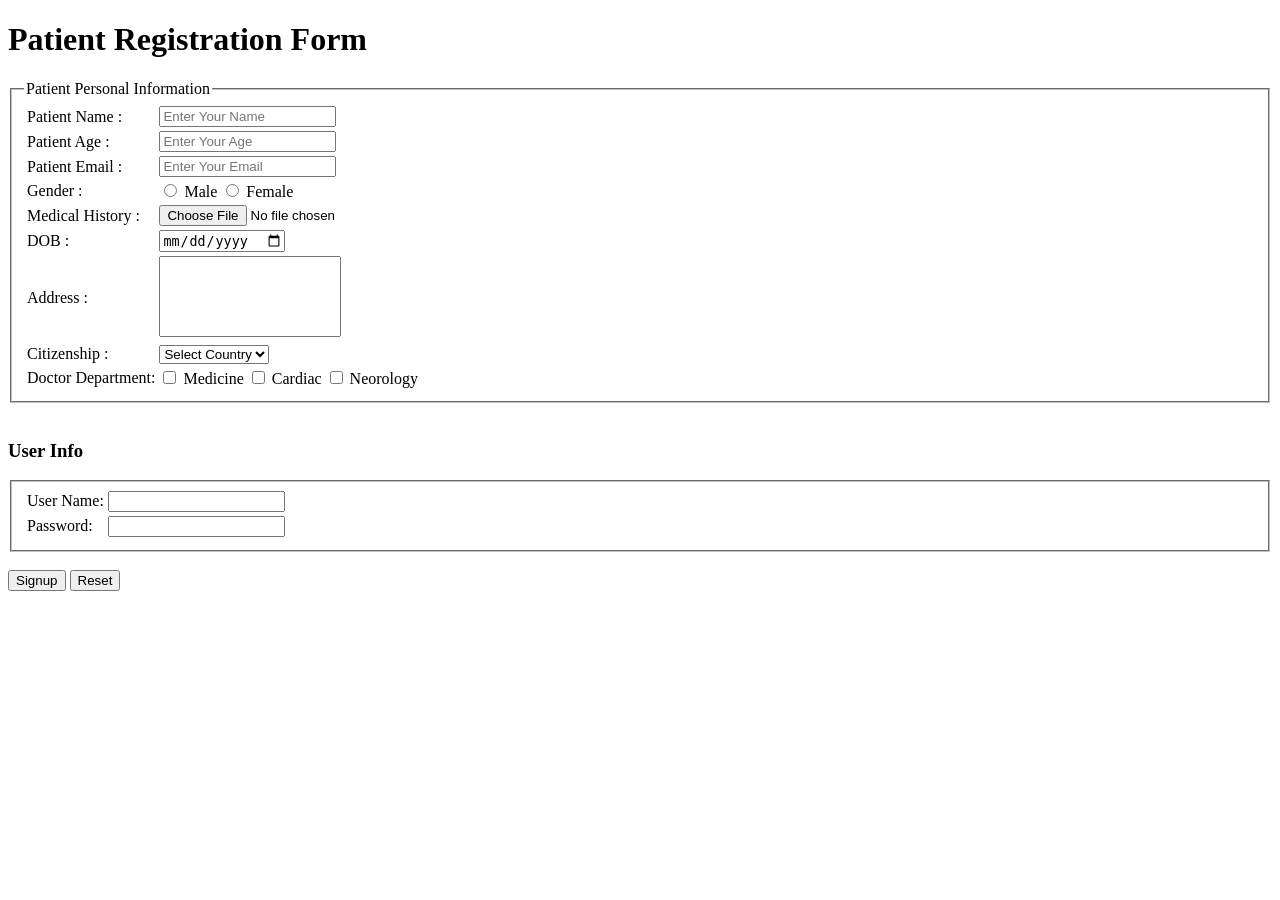
==== Faculty/Theory1 (HTML)/Registration.html @ f8c2c10a "Copying files" ====
<!DOCTYPE html>
<html lang="en-US">
    <head>
        <meta charset="UTF-8">
        <title> Patient Registration Form </title>
    </head>
    <body>
        <!-- <img src="Yolo21.png" height="100px" >  -->
        <h1> Patient Registration Form </h1>
        <form>
            <fieldset>
                <legend> Patient Personal Information </legend>
               <table>
                <tr>
                    <td> <label for="PatientName"> Patient Name :  </label> </td>
                    <td> <input type="text" name="PatientName" id="PatientName" for="PatientName" placeholder="Enter Your Name" required> </td>
                </tr>
                <tr>
                    <td>  <label for="PatientAge"> Patient Age : </label> </td>
                    <td> <input type="number" name="PatientAge" id="PatientAge" for="PatientAge" placeholder="Enter Your Age "> </td>
                </tr>

                <tr>
                    <td>  <label for="PatientEmail"> Patient Email : </label> </td>
                    <td> <input type="email" name="PatientEmail" id="PatientEmail" for="PatientEmail" placeholder="Enter Your Email "> </td>
                </tr>

                <tr>
                    <td> <label for="PatientGender"> Gender : </label>
                        <td> 
                        <input type="radio" name="gender" id="Male" for="Gender"> Male
                        <input type="radio" name="gender" id="Female" for="Gender"> Female </td>
                </tr>

                <tr> 
                    <td> <label for="PatientDoc"> Medical History : </label></td>
                    <td> <input type ="file" name ="file" id="medicaldoc" for="medicaldoc"> </td>
                </tr>

                <tr> 
                    <td> <label for="DOB"> DOB : </label></td>
                    <td> <input type ="date" name ="DOB" id="DOB" for="DOB"> </td>
                </tr>

                <tr> 
                    <td> <label for="Address"> Address : </label></td>
                    <td> 
                        <textarea id="Address" for="Address" cols="20" rows="5" style="resize: none;"> </textarea>
                    </td>
                </tr>

                <tr>
                    <td><label for="Citizen"> Citizenship : </label> </td>
                    <td>
                    <select>
                        <option id="blank"> Select Country </option>
                        <option id="BD"> Bangladesh </option>
                        <option id="USA"> USA </option>
                        <option id ="UK"> UK </option>
                        <option id="AUS"> Australia </option>
                        <option id="JP"> Japan </option>
                    </select>
                    </td>

                    <tr>
                        <td> <label for="Dept"> Doctor Department: </label></td>
                        <td> <input type="checkbox" id="DeptMedicine" for="dept" name="dept"> Medicine 
                        <input type="checkbox" id="DeptCardiac" for="dept" name="dept"> Cardiac
                        <input type="checkbox" id="DeptNeoro" for="dept" name="dept"> Neorology
                        </td>
                    </tr>
                </tr>
               </table>
            </fieldset>
 <br>
 <h3> User Info</h3>
<fieldset>
   
    <!-- <legend> User Info </legend> -->
    <table>
        <tr>
            <td> <label for="username"> User Name: </label> </td>
            <td> <input type="text" id="username" for="username"> </td>
        </tr>
        <tr>
            <td> <label for="Password"> Password: </label></td>
            <td> <input type="password" id="password" for="password"></td>

        </tr>
    </table>
</fieldset>
<br>

<input type="submit" id="submit" for="submit" value="Signup">
<input type="reset" id="reset" for="reset">
        </form>
    </body>
</html>
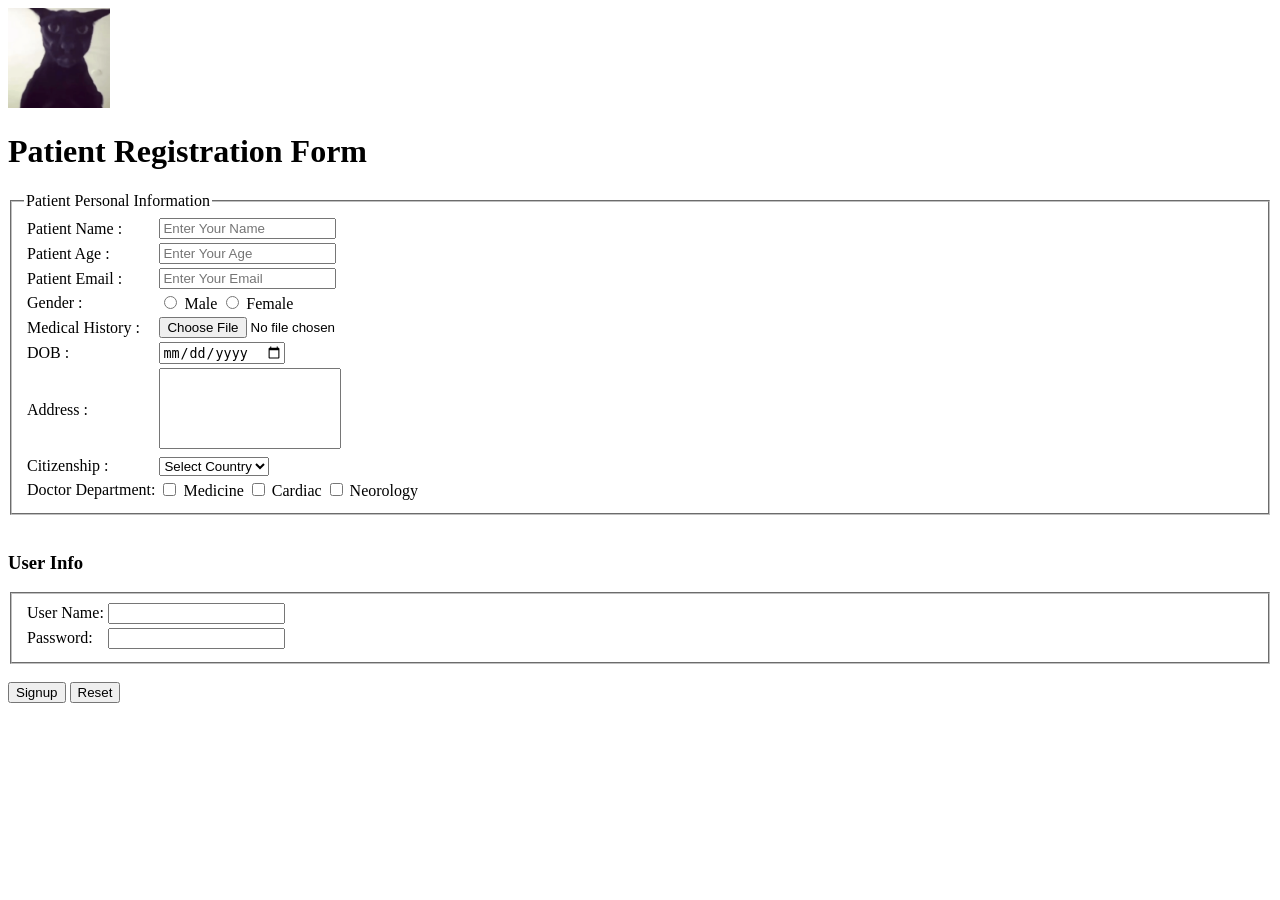
==== commit 2e4001e3: "CSS updated" ====
--- a/Faculty/Theory1 (HTML)/Registration.html
+++ b/Faculty/Theory1 (HTML)/Registration.html
@@ -5,7 +5,7 @@
         <title> Patient Registration Form </title>
     </head>
     <body>
-        <!-- <img src="Yolo21.png" height="100px" >  -->
+        <img src="larry-spooky-larry.png" height="100px" > 
         <h1> Patient Registration Form </h1>
         <form>
             <fieldset>
